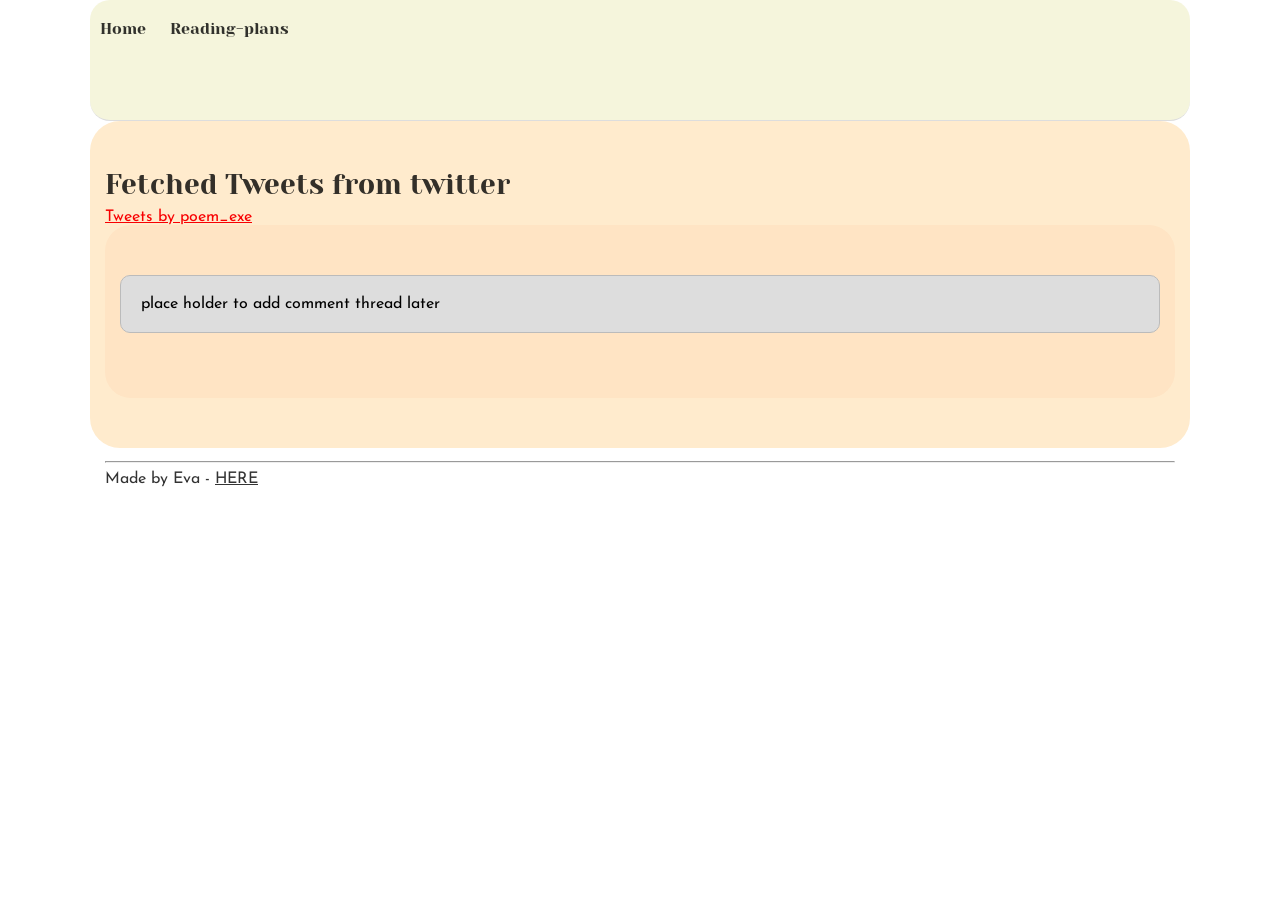
==== css_basic/tweets.html @ be7ce8c5 "3-files" ====
<!DOCTYPE html>
<html lang="en">
<head>
    <meta charset="UTF-8">
    <meta http-equiv="X-UA-Compatible" content="IE=edge">
    <meta name="viewport" content="width=device-width, initial-scale=1.0">
    <title> ALU web development</title>
    <link href="base.css" rel="stylesheet">
    <link href="styles.css" rel="stylesheet">
</head>
<body>
    <header>
        <ul>
            <li><a href="index.html">Home</a></li>
            <li><a href="tweets.html">Reading-plans</a></li>
            
        </ul>
    </header>
    <main>
        <article>
            <h3> Fetched Tweets from twitter</h3>
            <a class="twitter-timeline" href="https://twitter.com/poem_exe?ref_src=twsrc%5Etfw">Tweets by poem_exe</a> <script async src="https://platform.twitter.com/widgets.js" charset="utf-8"></script>        <aside>
            <p>place holder to add comment thread later</p>
        </aside>
    </main>

    <footer>
        <hr>
        Made by Eva - <a href="https://github.com/Evanice4" target="_blank">HERE</a>
    </footer>
</body>
</html>
---- css_basic/base.css ----
/* Importing webfonts */
/* (If you're learning CSS, you should disregard that) */

@import url(https://fonts.googleapis.com/css?family=Yeseva+One);
@import url(https://fonts.googleapis.com/css?family=Josefin+Sans:400,700,700italic,400italic);


/* CSS reset rules */

html, body {
	height: 100%;
	min-height: 100%;
}
html, body, div, span, applet, object, iframe,
h1, h2, h3, h4, h5, h6, p, blockquote, pre,
a, abbr, acronym, address, big, cite, code,
del, dfn, img, ins, kbd, q, s, samp,
small, strike, sub, sup, tt, var,
b, u, i, center,
dl, dt, dd,
fieldset, form, label, legend,
table, caption, tbody, tfoot, thead, tr, th, td,
article, aside, canvas, details, embed, 
figure, figcaption, footer, header, hgroup, 
menu, nav, output, ruby, section, summary,
time, mark, audio, video {
	margin: 0;
	padding: 0;
	border: 0;
	font-size: 100%;
	font: inherit;
	vertical-align: baseline;
}
/* HTML5 display-role reset for older browsers */
article, aside, details, figcaption, figure, 
footer, header, hgroup, menu, nav, section {
	display: block;
}
body {
	line-height: 1;
}
blockquote, q {
	quotes: none;
}
blockquote:before, blockquote:after,
q:before, q:after {
	content: '';
	content: none;
}
table {
	border-collapse: collapse;
	border-spacing: 0;
}


/* Fonts and colors */

body {
	font-family: 'Josefin Sans', serif;
	color: rgba(0, 0, 0, 0.8);
}
h1, h2, h3, h4, h5, h6, header {
	font-family: 'Yeseva One', sans-serif;
}
article {
}
header {
	border-bottom: 1px solid rgb(221,221,221);
	transition: border-bottom-color 1s ease;
}
header a {
	color: rgba(0, 0, 0, 0.8);
}
aside {
	background: #FAFAFA;
}
aside p {
	border: 1px solid #bbb;
	background: #ddd;
	color: black;
}
footer a {
	color: rgba(0, 0, 0, 0.8);
}
a {
	color: #F80002;
}


/* Positioning and margins */

@media (min-width: 1100px) {
	body {
		width: 1100px;
		margin: 0 auto;
	}
}

article {
	padding: 50px 15px;
}
article > *:first-child {
	margin-top: 0;
}
aside {
	padding: 50px 15px;
}
header .right {
	float: right;
	margin: 0 10px 15px;
}


/* Header */
header {
	padding: 20px 0;
	height: 80px;
}
header ul {
	list-style: none;
	margin: 0;
	padding: 0;
}
header li {
	display: inline;
	vertical-align:middle;
}
header li:first-child {
	margin: 0;
}
header li a {
	margin: 0 10px;
}
header li.logo {
	font-size: 36px;
}
header a {
	text-decoration: none;
}


/* Aside */

aside p {
	border-radius: 10px;
	padding: 20px 20px;
}


/* Footer */

footer {
	padding: 5px 15px;
	height: 80px;
}


/* Text styles and margins */

p {
	margin-bottom: 15px;
}
h1 {
	font-size: 36px;
	margin: 40px 0 20px;
}
h2 {
	font-size: 32px;
	margin: 30px 0 15px;
}
h3 {
	font-size: 28px;
	margin: 25px 0 10px;
}
h4 {
	font-size: 20px;
	font-weight: bold;
	margin: 20px 0 10px;
}
h5 {
	font-size: 18px;
	font-weight: bold;
	margin: 15px 0 10px;
}
h6 {
	font-weight: bold;
	margin: 5px 0;
}

@media (max-width: 800px) {
  body.works_on_smartphone {
  	display: block;
  }
  body.works_on_smartphone main {
  	display: block;
  }
  header .right {
  	float: none;
  }
}
---- css_basic/styles.css ----
main {
    display: flex;
    flex-direction: row;
    flex: auto;
    background-color:blanchedalmond;
    border-radius: 30px;
    }
    
    body {
        flex-direction: column;
        
        
    }
    
    article{
        flex: 2;
        overflow-y: auto;
        
    }
    aside{
        flex: 1;
        overflow-y: auto;
        background-color: bisque;
        border-radius: 26px;
    }
    
    header {
       margin: auto; 
       background-color:beige;
       border-radius: 20px;
    
    }
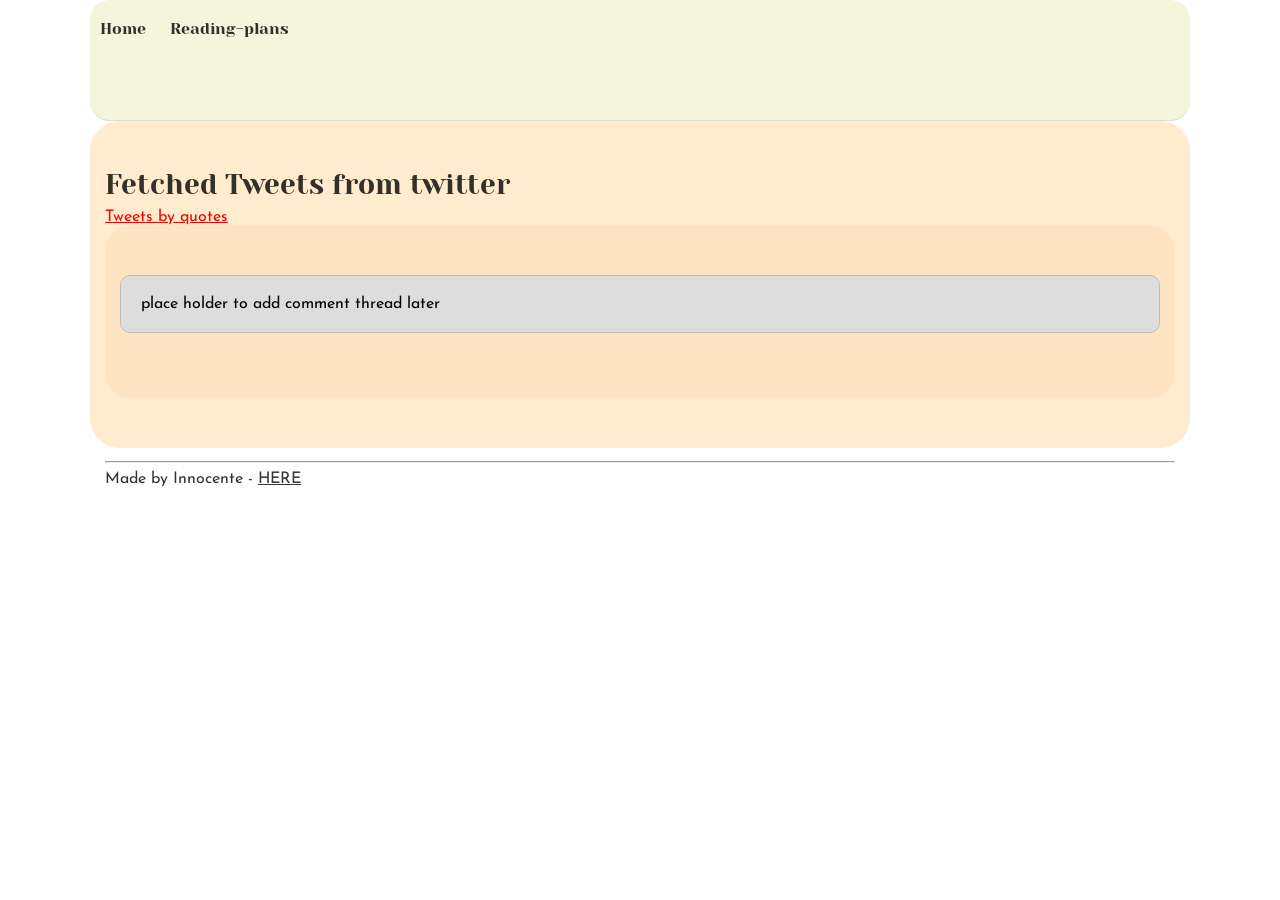
==== commit 022b52a9: "1 file" ====
--- a/css_basic/tweets.html
+++ b/css_basic/tweets.html
@@ -19,14 +19,14 @@
     <main>
         <article>
             <h3> Fetched Tweets from twitter</h3>
-            <a class="twitter-timeline" href="https://twitter.com/poem_exe?ref_src=twsrc%5Etfw">Tweets by poem_exe</a> <script async src="https://platform.twitter.com/widgets.js" charset="utf-8"></script>        <aside>
+            <a class="twitter-timeline" href="https://twitter.com/quotes?ref_src=twsrc%5Etfw">Tweets by quotes</a> <script async src="https://platform.twitter.com/widgets.js" charset="utf-8"></script>        <aside>
             <p>place holder to add comment thread later</p>
         </aside>
     </main>
 
     <footer>
         <hr>
-        Made by Eva - <a href="https://github.com/Evanice4" target="_blank">HERE</a>
+        Made by Innocente - <a href="https://github.com/Innocente0" target="_blank">HERE</a>
     </footer>
 </body>
 </html>
